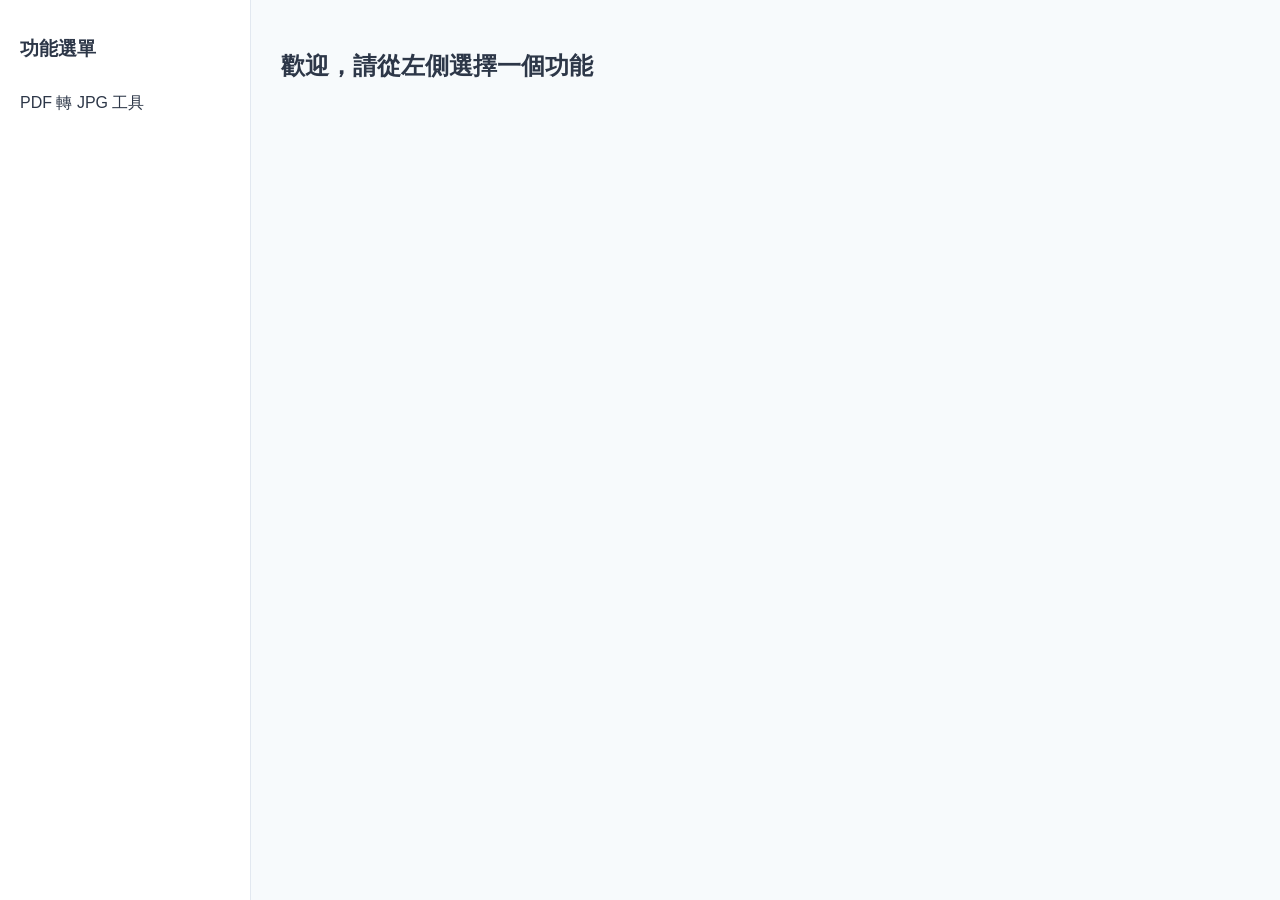
==== index.html @ 75e3d714 "main" ====
<!DOCTYPE html>
<html lang="zh-TW">
<head>
    <meta charset="UTF-8">
    <meta name="viewport" content="width=device-width, initial-scale=1.0">
    <title>小工具</title>
    <link rel="stylesheet" href="css/common.css">
    <link rel="stylesheet" href="css/layout.css">
    <link rel="stylesheet" href="css/button.css">
</head>
<body>
    <div class="app-container">
        <nav class="sidebar">
            <h2>功能選單</h2>
            <ul id="main-menu">
                <li><a href="#" data-page="pdftojpg">PDF 轉 JPG 工具</a></li>
            </ul>
        </nav>

        <main class="main-content" id="page-content">
            <h2>歡迎，請從左側選擇一個功能</h2>
        </main>
    </div>

    <script src="js/common.js"></script>
    <script src="js/app.js"></script>
    <script src="js/menu.js"></script>
</body>
</html>
---- css/common.css ----
:root {
    --primary-color: #2b6cb0;
    --background-color: #f7fafc;
    --text-color: #2d3748;
    --border-color: #e2e8f0;
}

body {
    margin: 0;
    font-family: -apple-system, BlinkMacSystemFont, "Segoe UI", Roboto, "Helvetica Neue", Arial, sans-serif;
    background-color: var(--background-color);
    color: var(--text-color);
}
---- css/layout.css ----
.app-container {
    display: flex;
    min-height: 100vh;
}

.sidebar {
    width: 250px;
    background-color: #ffffff;
    border-right: 1px solid var(--border-color);
    padding: 20px 0;
}

.sidebar h2 {
    padding: 0 20px;
    font-size: 1.2rem;
}

.sidebar ul {
    list-style: none;
    padding: 0;
    margin: 0;
}

.sidebar li a {
    display: block;
    padding: 15px 20px;
    text-decoration: none;
    color: var(--text-color);
    transition: background-color 0.2s;
}

.sidebar li a:hover, .sidebar li a.active {
    background-color: #ebf8ff;
    color: var(--primary-color);
    border-right: 4px solid var(--primary-color);
}

.main-content {
    flex: 1;
    padding: 30px;
    background-color: var(--background-color);
}
---- css/button.css ----
.btn {
    padding: 8px 16px;
    border: none;
    border-radius: 4px;
    background-color: var(--primary-color);
    color: white;
    cursor: pointer;
    font-size: 1rem;
    transition: opacity 0.2s;
}

.btn:hover {
    opacity: 0.9;
}
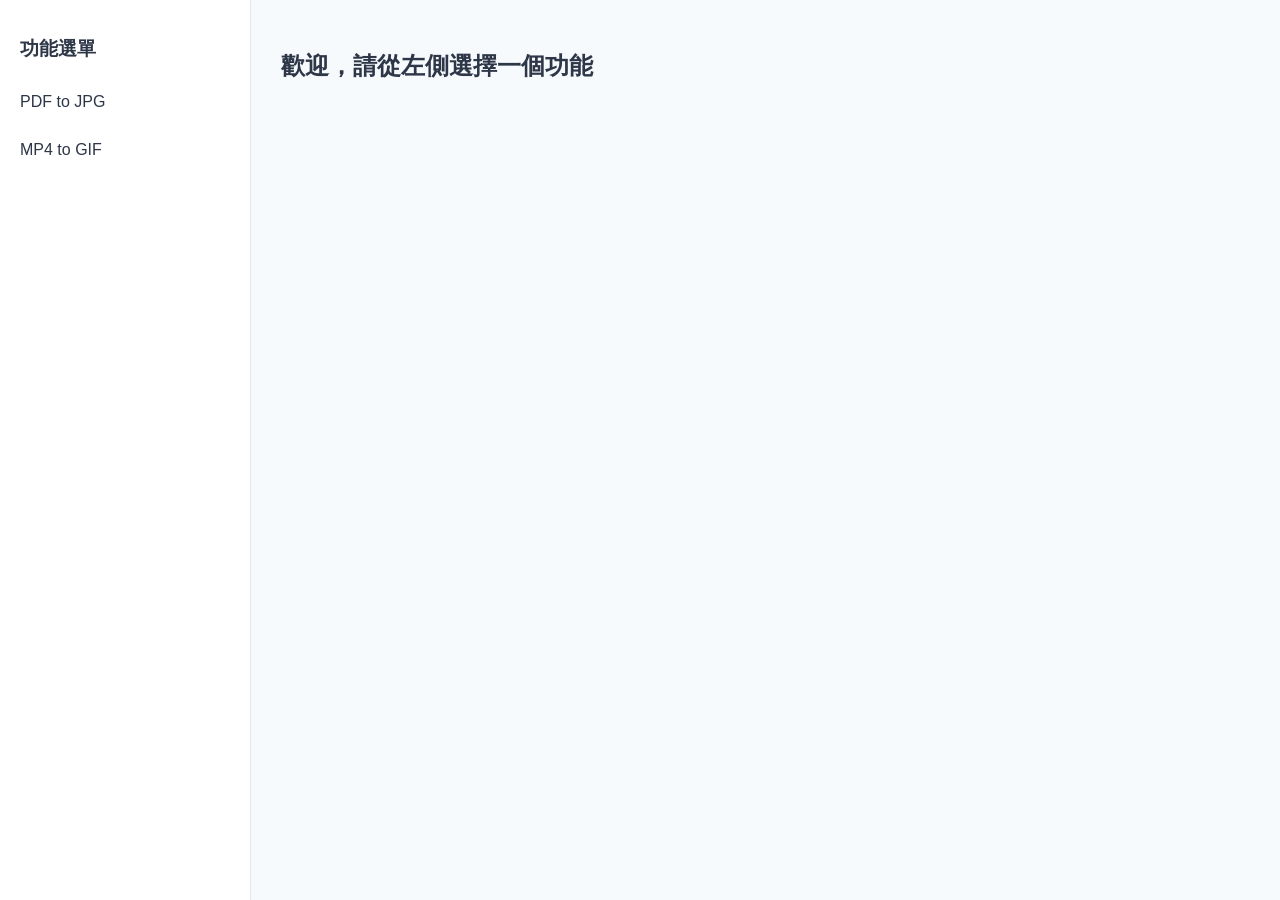
==== commit 3b388af0: "mp4togif" ====
--- a/index.html
+++ b/index.html
@@ -13,7 +13,8 @@
         <nav class="sidebar">
             <h2>功能選單</h2>
             <ul id="main-menu">
-                <li><a href="#" data-page="pdftojpg">PDF 轉 JPG 工具</a></li>
+                <li><a href="#" data-page="pdftojpg">PDF to JPG</a></li>
+                <li><a href="#" data-page="mp4togif">MP4 to GIF</a></li>
             </ul>
         </nav>
 
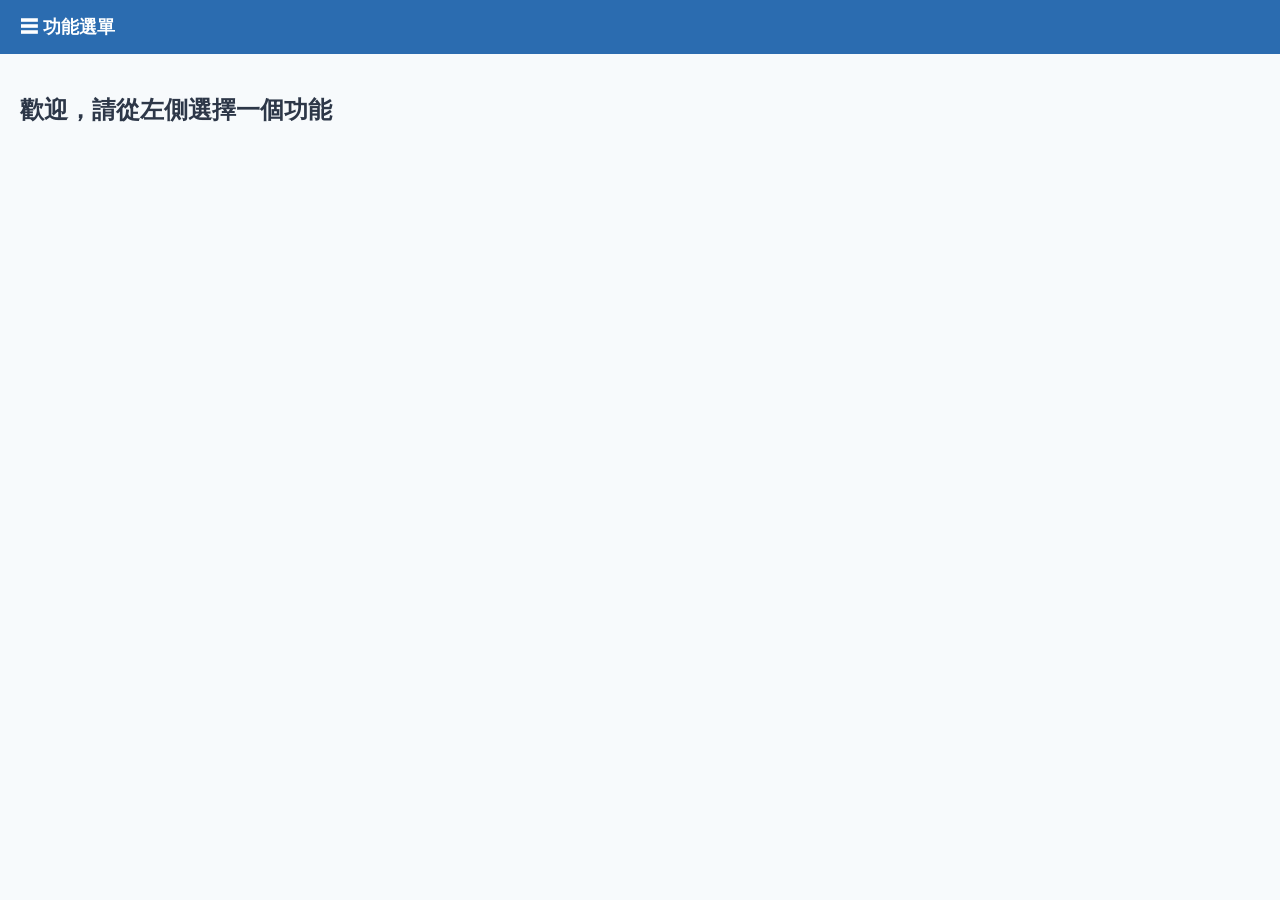
==== commit e676d65c: "fix menu" ====
--- a/index.html
+++ b/index.html
@@ -10,7 +10,8 @@
 </head>
 <body>
     <div class="app-container">
-        <nav class="sidebar">
+		<button id="mobile-menu-btn" class="mobile-menu-btn">☰ 功能選單</button>
+        <nav class="sidebar" id="sidebar">
             <h2>功能選單</h2>
             <ul id="main-menu">
                 <li><a href="#" data-page="pdftojpg">PDF to JPG</a></li>
@@ -23,7 +24,6 @@
         </main>
     </div>
 
-    <script src="js/common.js"></script>
     <script src="js/app.js"></script>
     <script src="js/menu.js"></script>
 </body>
--- a/css/layout.css
+++ b/css/layout.css
@@ -1,18 +1,42 @@
+/* 1. 統一改為上下排列（按鈕在上，內容在下） */
 .app-container {
     display: flex;
+    flex-direction: column; 
     min-height: 100vh;
 }
 
-.sidebar {
-    width: 250px;
-    background-color: #ffffff;
-    border-right: 1px solid var(--border-color);
-    padding: 20px 0;
+/* 2. 選單按鈕永遠顯示 */
+.mobile-menu-btn {
+    display: block; 
+    background-color: var(--primary-color, #2b6cb0);
+    color: white;
+    border: none;
+    padding: 15px 20px;
+    font-size: 1.1rem;
+    font-weight: bold;
+    cursor: pointer;
+    width: 100%;
+    text-align: left;
+    box-shadow: 0 2px 5px rgba(0,0,0,0.1);
 }
 
+/* 3. 側邊欄改為全寬下拉選單，預設隱藏 */
+.sidebar {
+    width: 100%;
+    display: none; 
+    background-color: #ffffff;
+    border-bottom: 2px solid var(--border-color, #e2e8f0);
+    padding: 10px 0;
+}
+
+/* 4. 當被 JS 加上 open 屬性時才會顯示 */
+.sidebar.open {
+    display: block;
+}
+
+/* 隱藏重複的標題讓畫面更乾淨 */
 .sidebar h2 {
-    padding: 0 20px;
-    font-size: 1.2rem;
+    display: none; 
 }
 
 .sidebar ul {
@@ -29,14 +53,16 @@
     transition: background-color 0.2s;
 }
 
+/* 點擊或懸停時的視覺回饋 */
 .sidebar li a:hover, .sidebar li a.active {
     background-color: #ebf8ff;
     color: var(--primary-color);
-    border-right: 4px solid var(--primary-color);
+    border-left: 4px solid var(--primary-color);
 }
 
+/* 右側(下方)內容區 */
 .main-content {
     flex: 1;
-    padding: 30px;
+    padding: 20px;
     background-color: var(--background-color);
 }
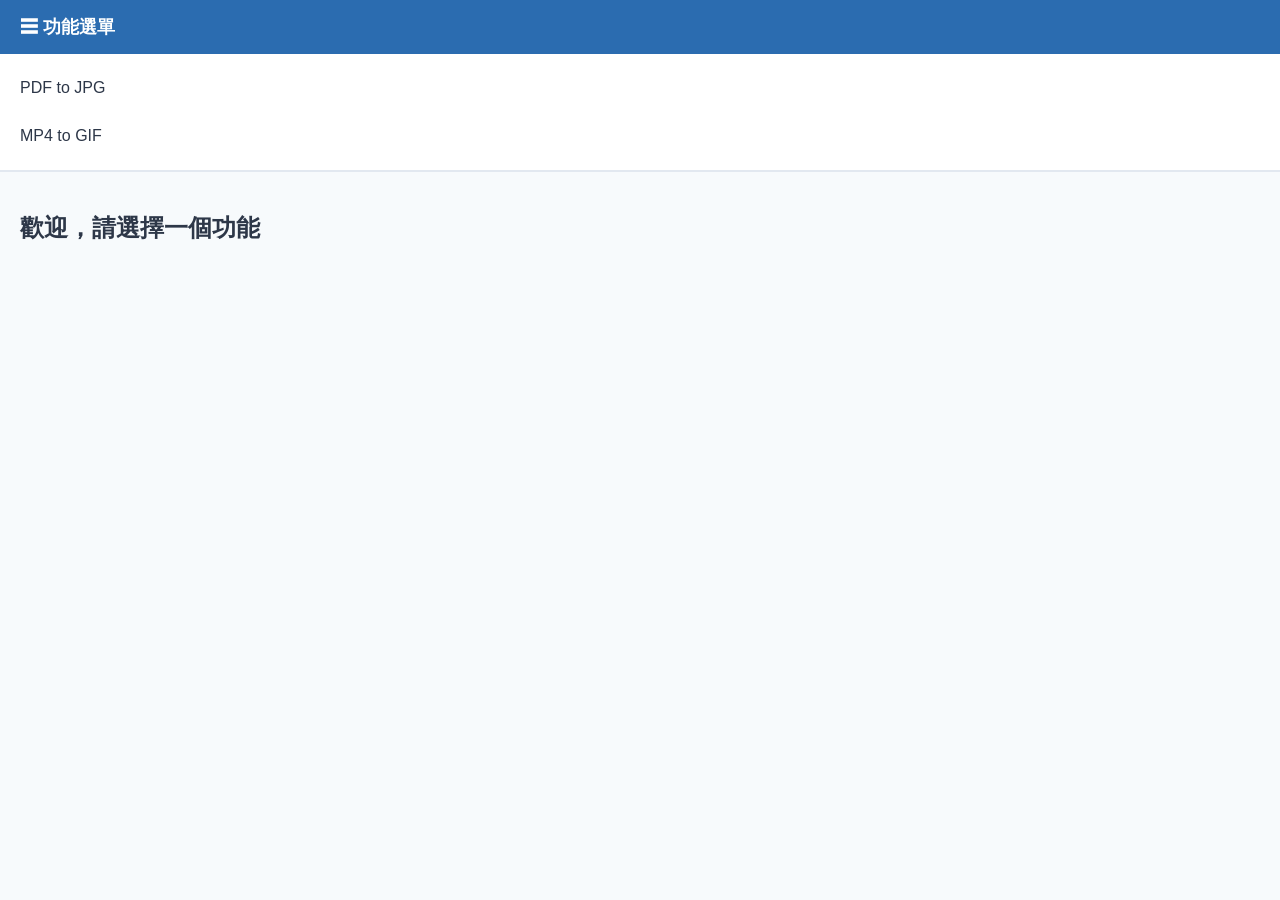
==== commit 4b0aca56: "Update index.html" ====
--- a/index.html
+++ b/index.html
@@ -11,7 +11,7 @@
 <body>
     <div class="app-container">
 		<button id="mobile-menu-btn" class="mobile-menu-btn">☰ 功能選單</button>
-        <nav class="sidebar" id="sidebar">
+        <nav class="sidebar open" id="sidebar">
             <h2>功能選單</h2>
             <ul id="main-menu">
                 <li><a href="#" data-page="pdftojpg">PDF to JPG</a></li>
@@ -20,11 +20,11 @@
         </nav>
 
         <main class="main-content" id="page-content">
-            <h2>歡迎，請從左側選擇一個功能</h2>
+            <h2>歡迎，請選擇一個功能</h2>
         </main>
     </div>
 
     <script src="js/app.js"></script>
     <script src="js/menu.js"></script>
 </body>
-</html>+</html>
